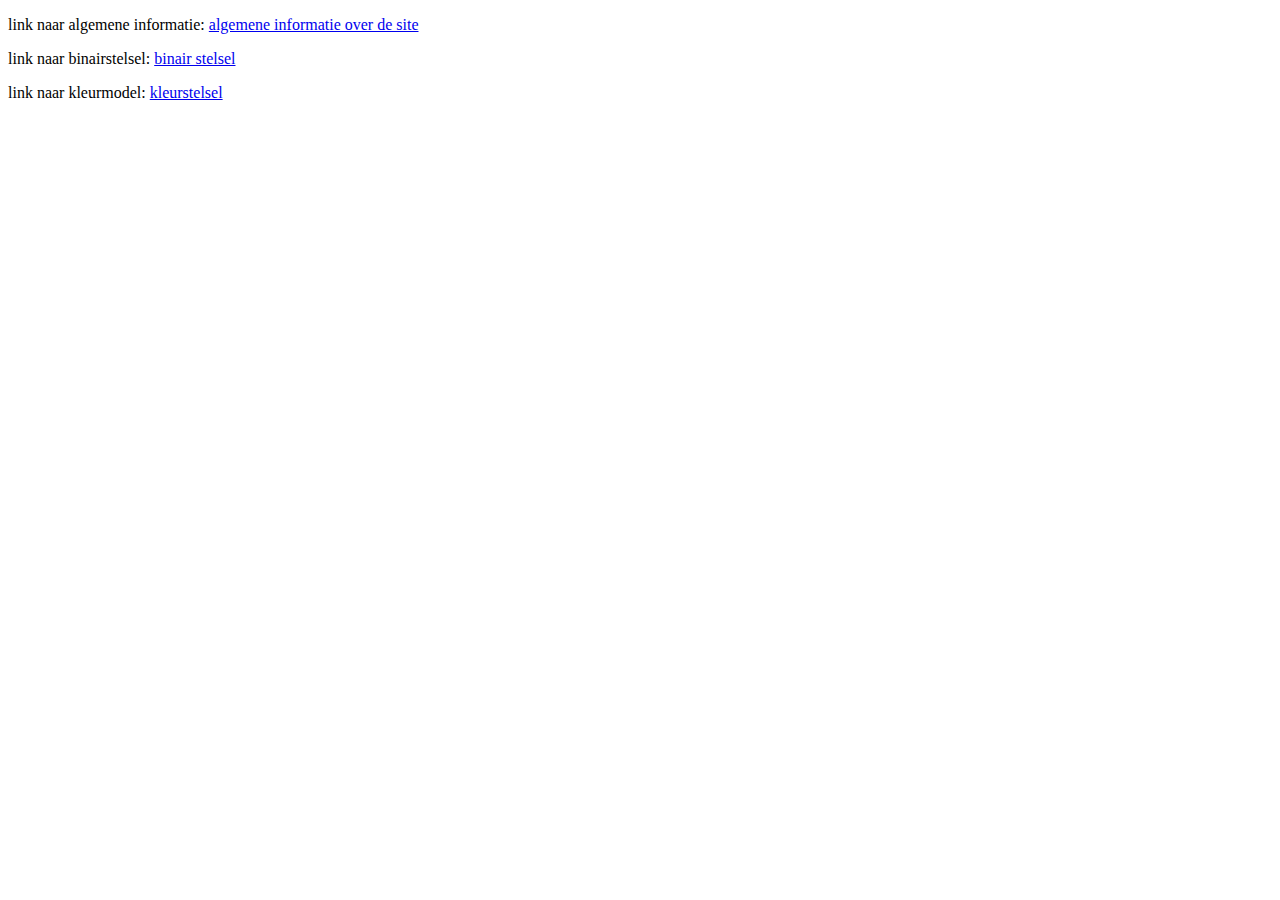
==== index.html @ 0ed3e076 "Update index.html" ====
<!DOCTYPE html> <!--dit is de hompage van mijn site-->
<html> <!--dit is het html-element-->
  <head>
    <title>homepage</title>
    <meta charset="utf-8">
  </head>
  <body>
    <p>
    link naar algemene informatie:
    <a href="https://damiansloos.github.io/algemene-informatie.html" target="_self">algemene informatie over de site</a>
    </p>
    <p>
    link naar binairstelsel:
    <a href="https://damiansloos.github.io/binairstelsel.html" target="_self">binair stelsel</a>
    </p>
    <p>
    link naar kleurmodel:
    <a href="https://damiansloos.github.io/kleurmodellen.html" target="_self">kleurstelsel</a>
    </p>
    
    
  </body>
</html>
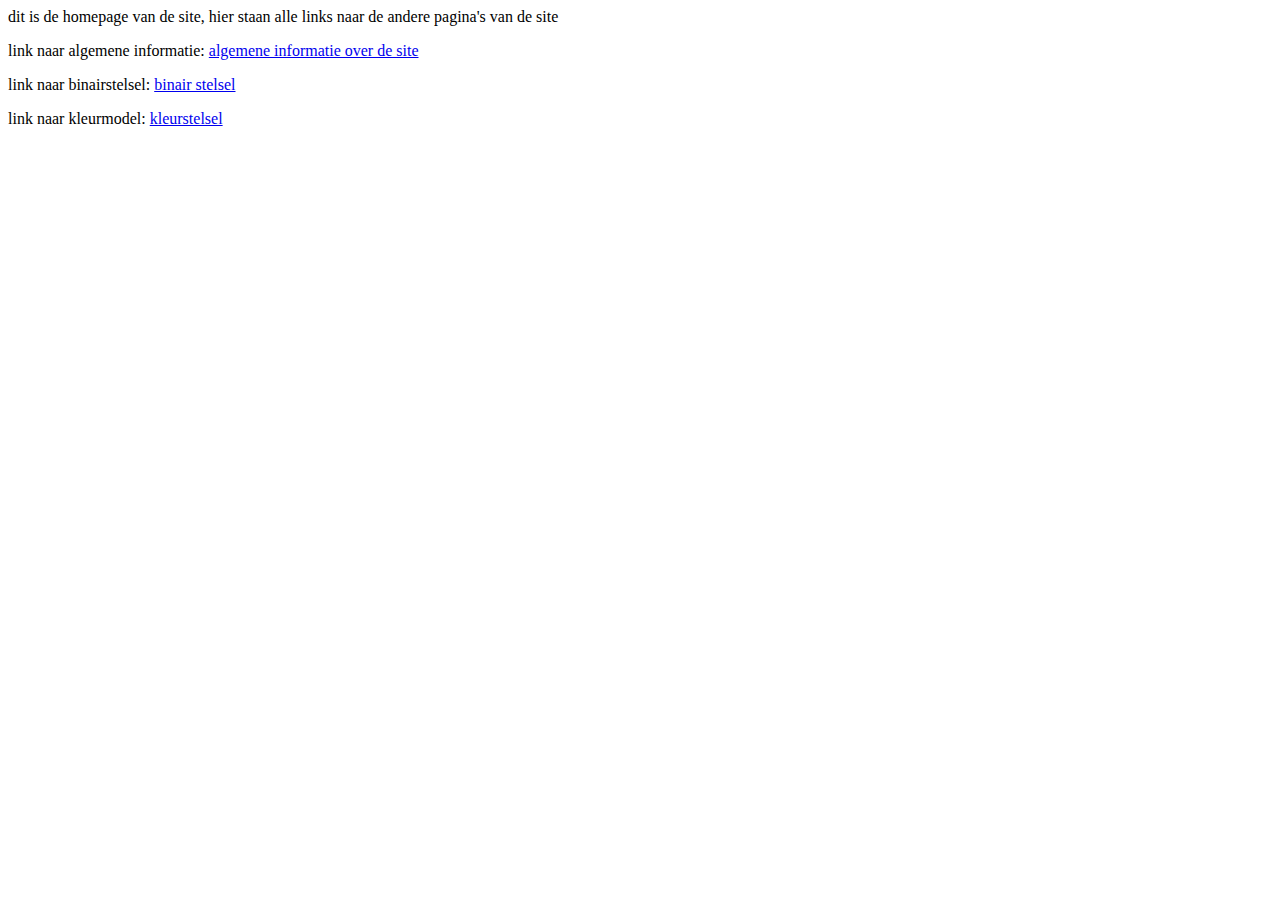
==== commit 7efc07fa: "Update index.html" ====
--- a/index.html
+++ b/index.html
@@ -6,6 +6,7 @@
     <meta charset="utf-8">
   </head>
   <body>
+    dit is de homepage van de site, hier staan alle links naar de andere pagina's van de site
     <p>
     link naar algemene informatie:
     <a href="https://damiansloos.github.io/algemene-informatie.html" target="_self">algemene informatie over de site</a>
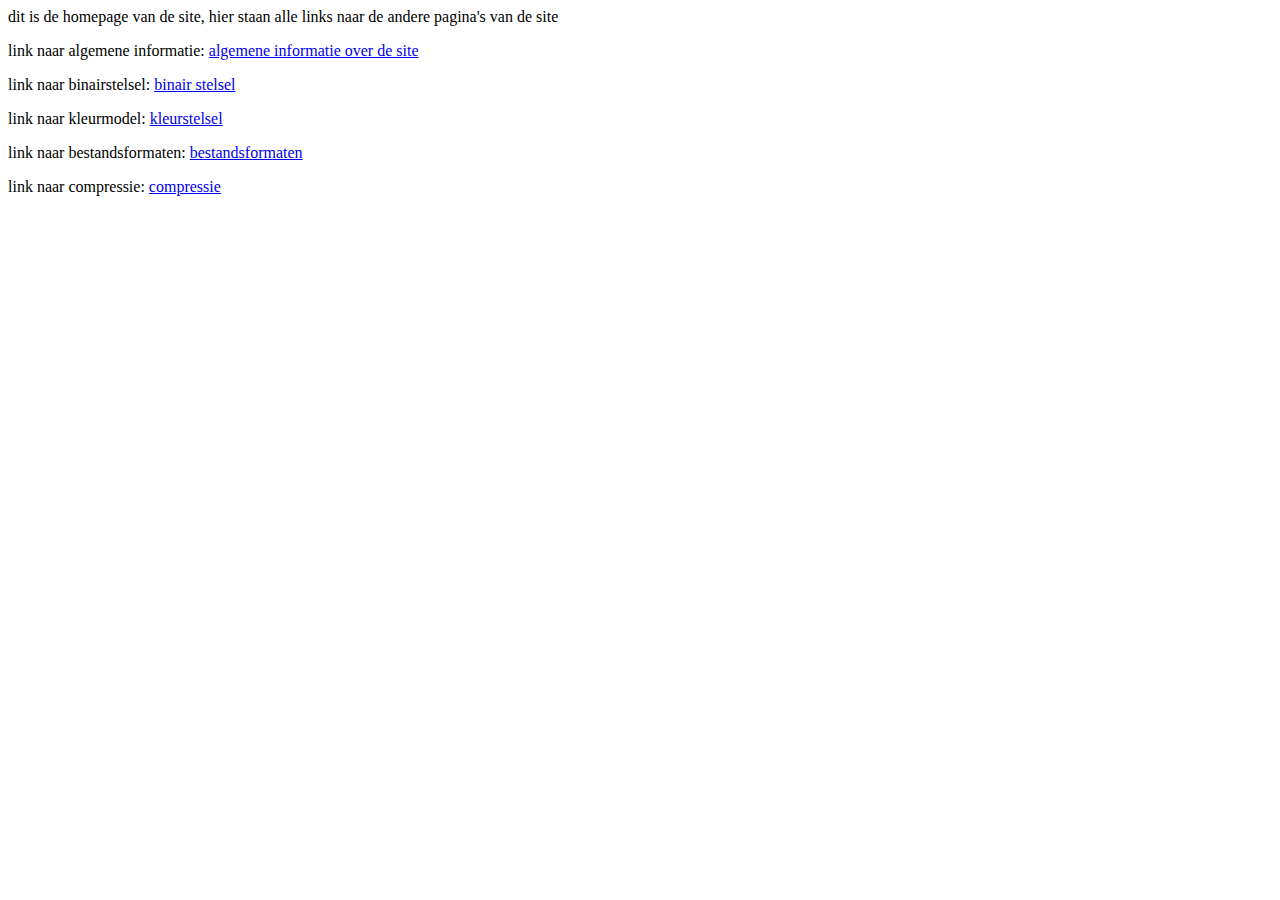
==== commit 9321bc9b: "Update index.html" ====
--- a/index.html
+++ b/index.html
@@ -19,6 +19,14 @@
     link naar kleurmodel:
     <a href="https://damiansloos.github.io/kleurmodellen.html" target="_self">kleurstelsel</a>
     </p>
+    <p>
+      link naar bestandsformaten:
+      <a href="https://damiansloos.github.io/bestandsformaten.html" target="_self">bestandsformaten</a>
+    </p>
+    <p>
+      link naar compressie:
+      <a href="https://damiansloos.github.io/compressie.html" target="_self">compressie</a>
+    </p>
     
     
   </body>
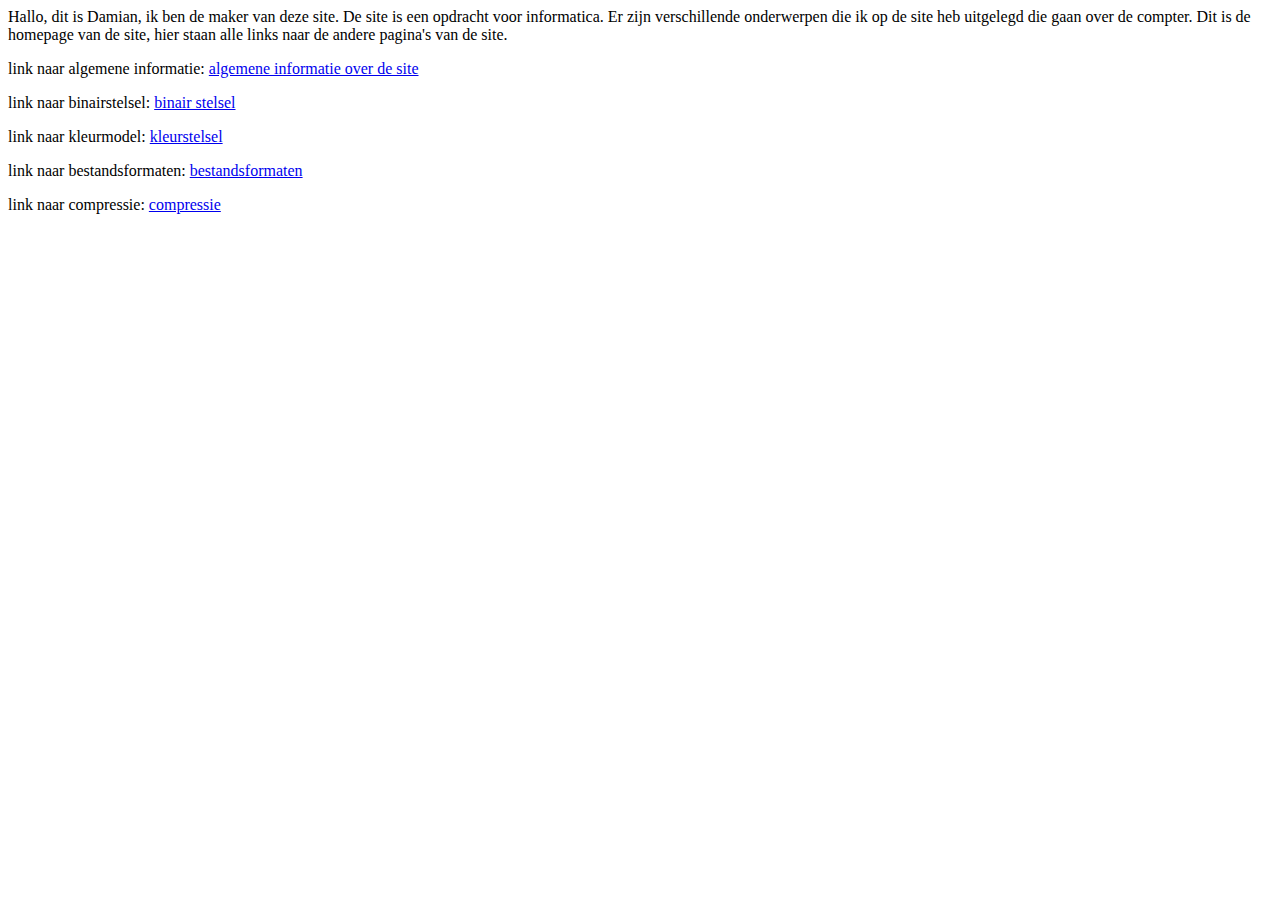
==== commit 9ba4aaf5: "Update index.html" ====
--- a/index.html
+++ b/index.html
@@ -6,7 +6,8 @@
     <meta charset="utf-8">
   </head>
   <body>
-    dit is de homepage van de site, hier staan alle links naar de andere pagina's van de site
+    Hallo, dit is Damian, ik ben de maker van deze site. De site is een opdracht voor informatica. Er zijn verschillende onderwerpen die ik op de site heb uitgelegd die gaan over de compter.
+    Dit is de homepage van de site, hier staan alle links naar de andere pagina's van de site.
     <p>
     link naar algemene informatie:
     <a href="https://damiansloos.github.io/algemene-informatie.html" target="_self">algemene informatie over de site</a>
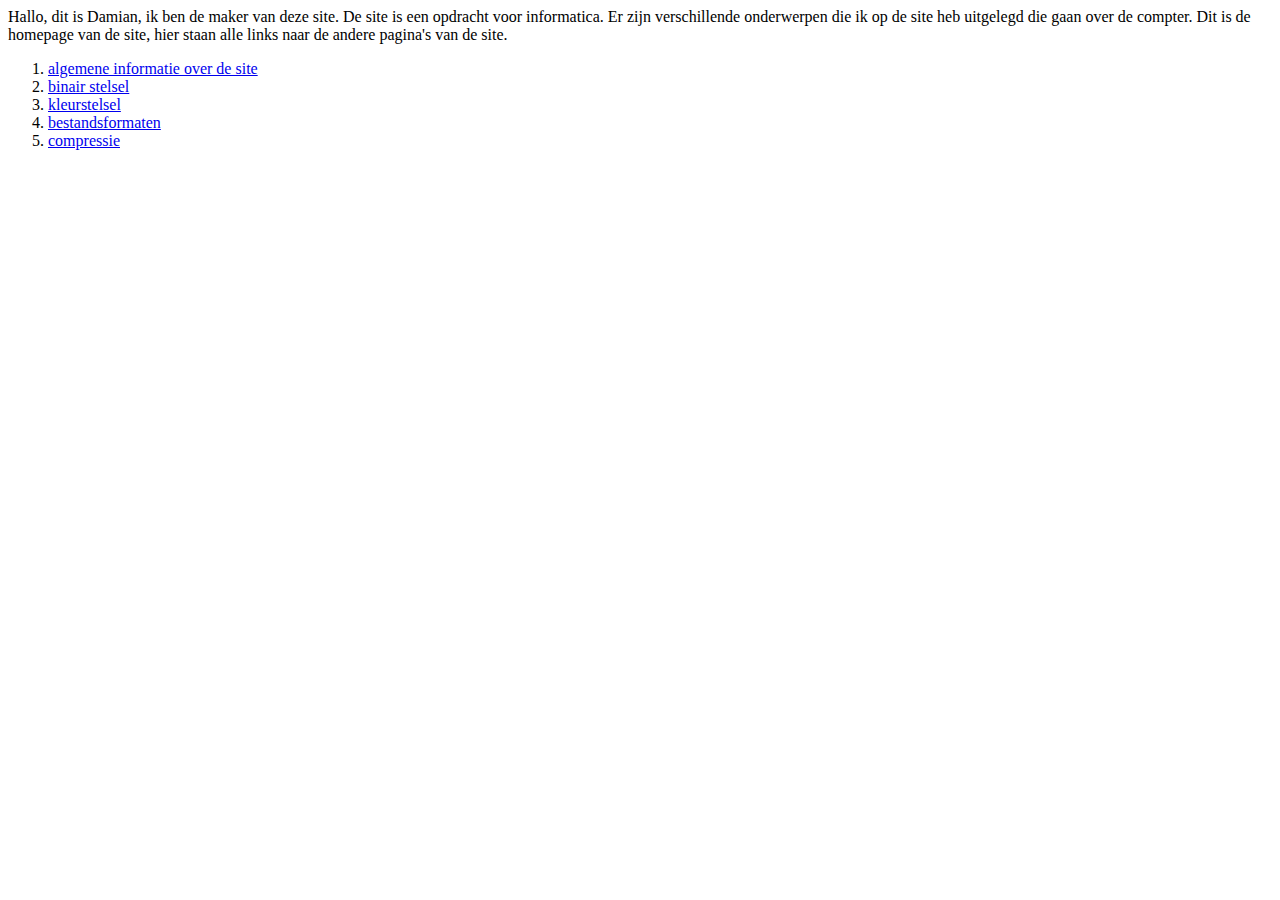
==== commit 5e4dd621: "Update index.html" ====
--- a/index.html
+++ b/index.html
@@ -8,26 +8,15 @@
   <body>
     Hallo, dit is Damian, ik ben de maker van deze site. De site is een opdracht voor informatica. Er zijn verschillende onderwerpen die ik op de site heb uitgelegd die gaan over de compter.
     Dit is de homepage van de site, hier staan alle links naar de andere pagina's van de site.
-    <p>
-    link naar algemene informatie:
-    <a href="https://damiansloos.github.io/algemene-informatie.html" target="_self">algemene informatie over de site</a>
-    </p>
-    <p>
-    link naar binairstelsel:
-    <a href="https://damiansloos.github.io/binairstelsel.html" target="_self">binair stelsel</a>
-    </p>
-    <p>
-    link naar kleurmodel:
-    <a href="https://damiansloos.github.io/kleurmodellen.html" target="_self">kleurstelsel</a>
-    </p>
-    <p>
-      link naar bestandsformaten:
-      <a href="https://damiansloos.github.io/bestandsformaten.html" target="_self">bestandsformaten</a>
-    </p>
-    <p>
-      link naar compressie:
-      <a href="https://damiansloos.github.io/compressie.html" target="_self">compressie</a>
-    </p>
+   
+    <ol>
+    <li><a href="https://damiansloos.github.io/algemene-informatie.html" target="_self">algemene informatie over de site</a></li>
+    <li><a href="https://damiansloos.github.io/binairstelsel.html" target="_self">binair stelsel</a></li>
+    <li><a href="https://damiansloos.github.io/kleurmodellen.html" target="_self">kleurstelsel</a></li>
+    <li><a href="https://damiansloos.github.io/bestandsformaten.html" target="_self">bestandsformaten</a></li>
+    <li><a href="https://damiansloos.github.io/compressie.html" target="_self">compressie</a></li>
+    </ol>
+    
     
     
   </body>
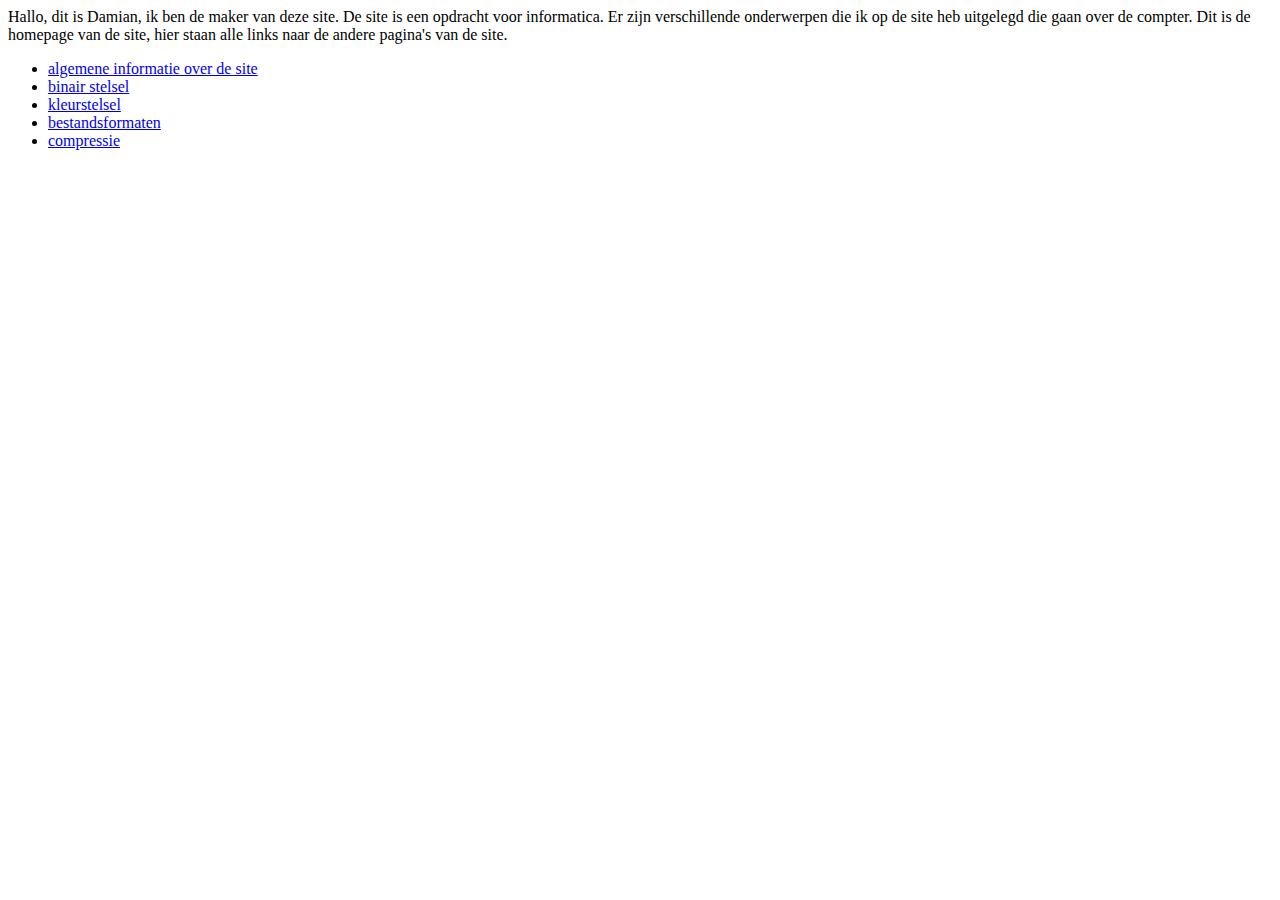
==== commit 8fa467f7: "Update index.html" ====
--- a/index.html
+++ b/index.html
@@ -9,13 +9,13 @@
     Hallo, dit is Damian, ik ben de maker van deze site. De site is een opdracht voor informatica. Er zijn verschillende onderwerpen die ik op de site heb uitgelegd die gaan over de compter.
     Dit is de homepage van de site, hier staan alle links naar de andere pagina's van de site.
    
-    <ol>
+    <ul>
     <li><a href="https://damiansloos.github.io/algemene-informatie.html" target="_self">algemene informatie over de site</a></li>
     <li><a href="https://damiansloos.github.io/binairstelsel.html" target="_self">binair stelsel</a></li>
     <li><a href="https://damiansloos.github.io/kleurmodellen.html" target="_self">kleurstelsel</a></li>
     <li><a href="https://damiansloos.github.io/bestandsformaten.html" target="_self">bestandsformaten</a></li>
     <li><a href="https://damiansloos.github.io/compressie.html" target="_self">compressie</a></li>
-    </ol>
+    </ul>
     
     
     
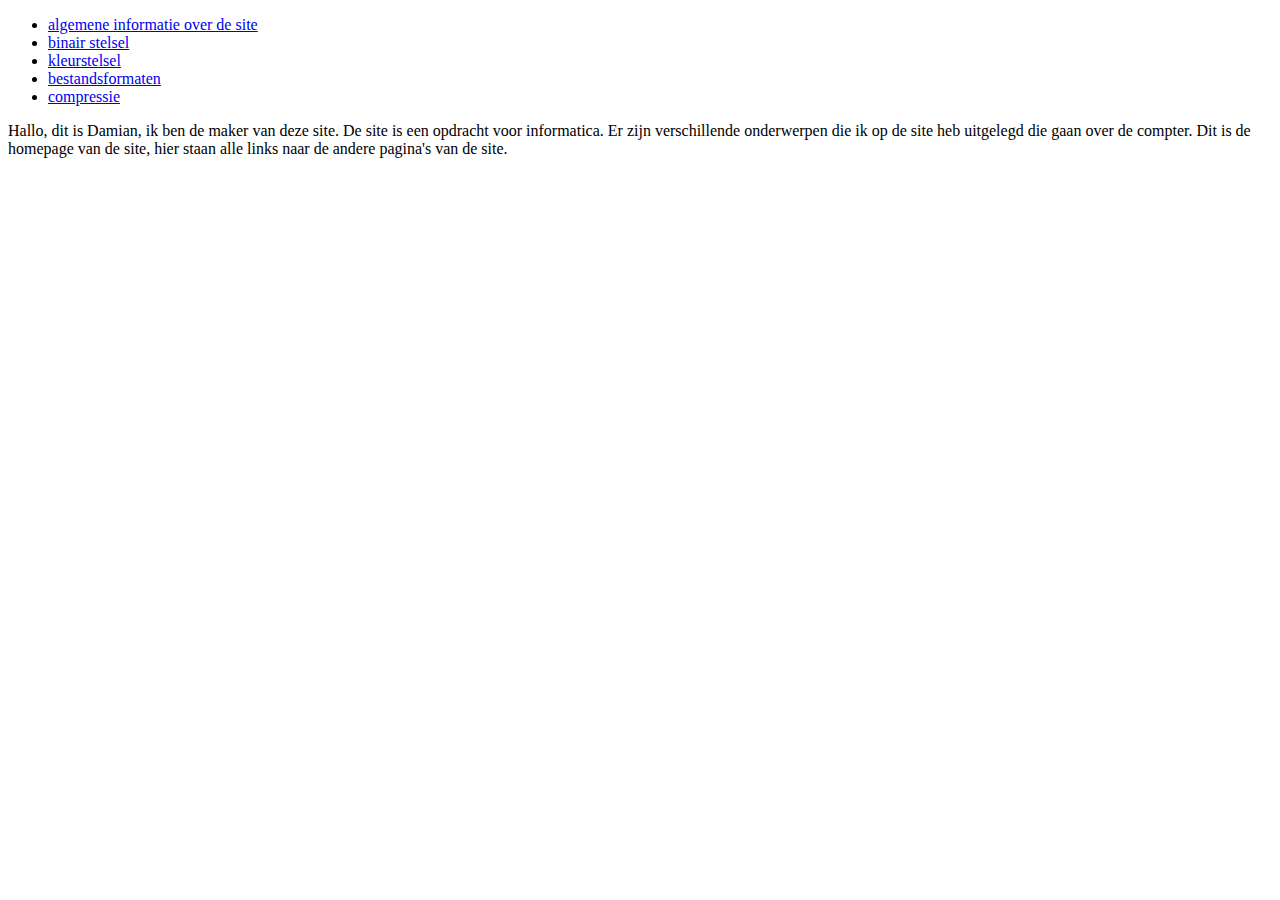
==== commit 5e697993: "Update index.html" ====
--- a/index.html
+++ b/index.html
@@ -6,9 +6,6 @@
     <meta charset="utf-8">
   </head>
   <body>
-    Hallo, dit is Damian, ik ben de maker van deze site. De site is een opdracht voor informatica. Er zijn verschillende onderwerpen die ik op de site heb uitgelegd die gaan over de compter.
-    Dit is de homepage van de site, hier staan alle links naar de andere pagina's van de site.
-   
     <ul>
     <li><a href="https://damiansloos.github.io/algemene-informatie.html" target="_self">algemene informatie over de site</a></li>
     <li><a href="https://damiansloos.github.io/binairstelsel.html" target="_self">binair stelsel</a></li>
@@ -17,7 +14,9 @@
     <li><a href="https://damiansloos.github.io/compressie.html" target="_self">compressie</a></li>
     </ul>
     
-    
+    Hallo, dit is Damian, ik ben de maker van deze site. De site is een opdracht voor informatica. Er zijn verschillende onderwerpen die ik op de site heb uitgelegd die gaan over de compter.
+    Dit is de homepage van de site, hier staan alle links naar de andere pagina's van de site.
+     
     
   </body>
 </html>
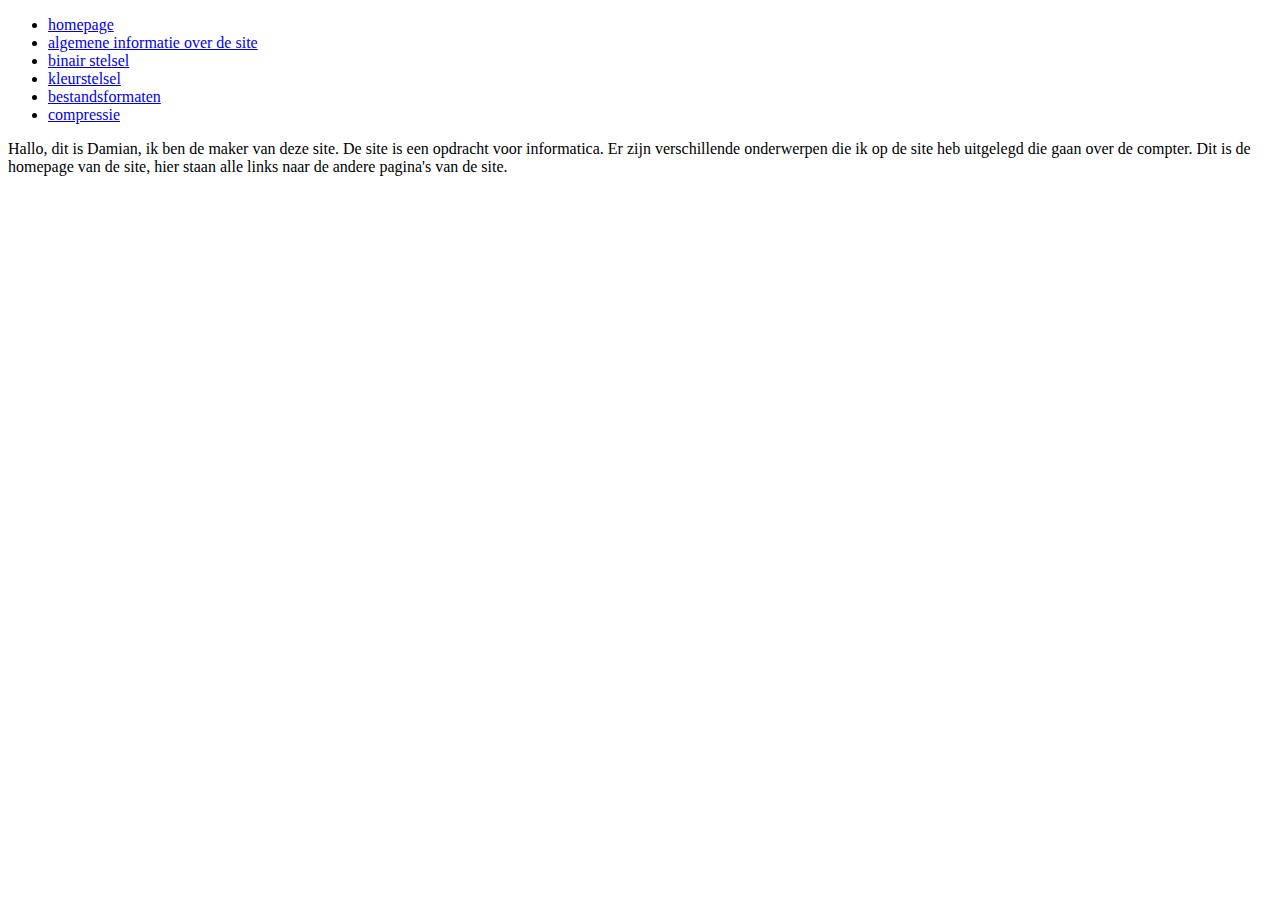
==== commit 36f3f293: "Update index.html" ====
--- a/index.html
+++ b/index.html
@@ -7,6 +7,7 @@
   </head>
   <body>
     <ul>
+    <li><a href="https://damiansloos.github.io/index.html" target ="_self">homepage</a></li>
     <li><a href="https://damiansloos.github.io/algemene-informatie.html" target="_self">algemene informatie over de site</a></li>
     <li><a href="https://damiansloos.github.io/binairstelsel.html" target="_self">binair stelsel</a></li>
     <li><a href="https://damiansloos.github.io/kleurmodellen.html" target="_self">kleurstelsel</a></li>
